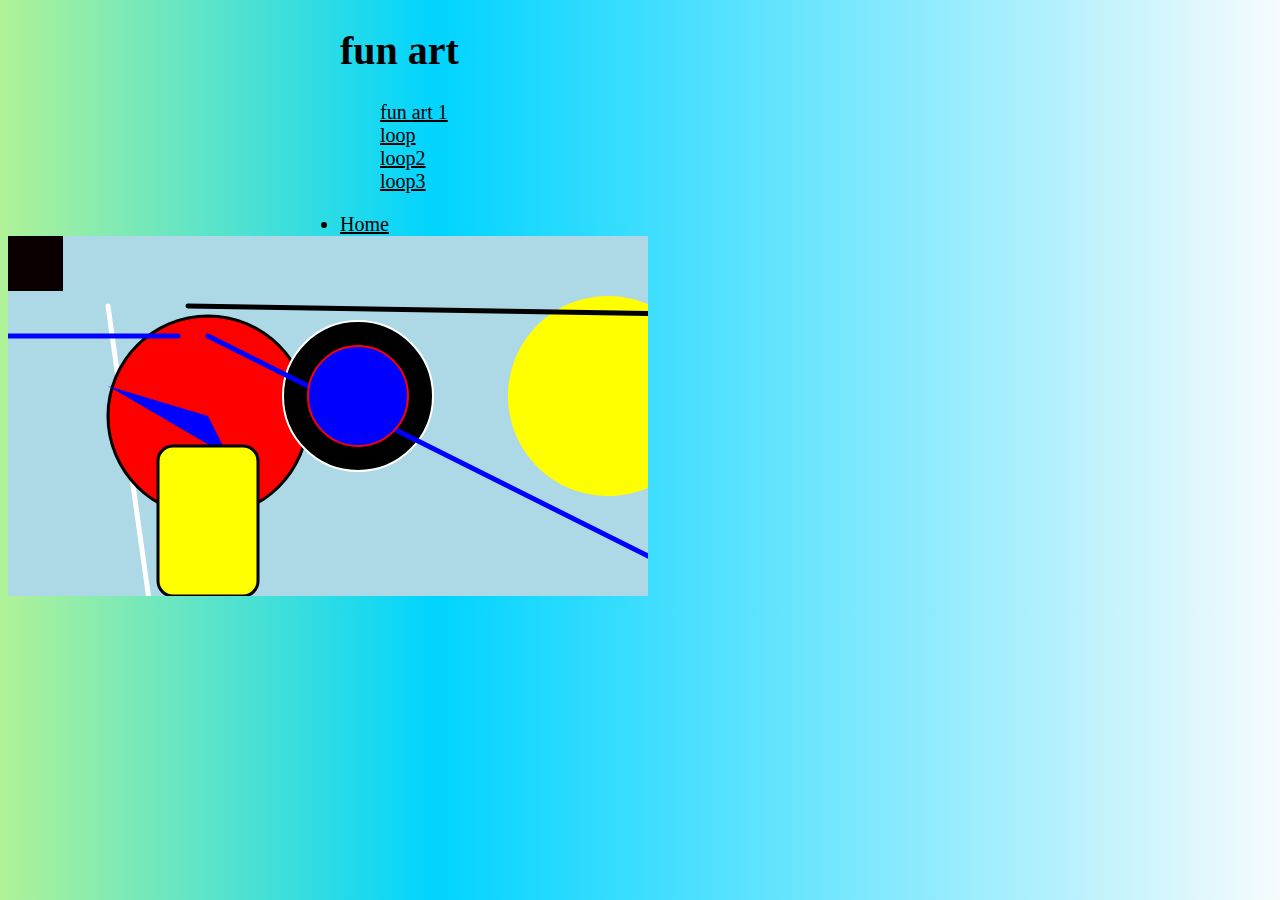
==== index.html @ 2fdf2263 "new4" ====
<!doctype html>
<html>
<head>
	<title>fun art</title>
	<meta charset="UTF-8">
	<link href="Style.css" type="text/css" rel="stylesheet">
</head>
<body>
	<div id="container">
		<h1>fun art</h1>
		<ul>
			
		<script src="p5.min.js"></script>
		<script src="sketch.js"></script>

		<li class="link"><a href="fun art 1">fun art 1</a></li> 
        <li class="link"><a href="loop">loop</a></li>
        <li class="link"><a href="loop2">loop2</a></li>
        <li class="link"><a href="loop3">loop3</a></li>
        </ul>
		<li><a href="../">Home</a></li>


		
	</div>
</body>
</html>
---- Style.css ----
body {
	background: rgb(176,242,151);
background: linear-gradient(90deg, rgba(176,242,151,1) 0%, rgba(0,212,255,1) 34%, rgba(246,251,252,1) 100%);

color: black;
font-family: Georgia, Baskerville;
font-size: 20px;
}

h1, p, a{
	font-size: 2em; 
}
h2, p, a{
	font-size: 1em;
}

a{
	color: black;
	transition: color 200ms ease-in;
}

a:hover { 
      color:#b30303; }

img{
	max-width: 100%
}

#container {
	max-width: 600px;
	margin: 0 auto;
}

.link {
	list-style: none;
}
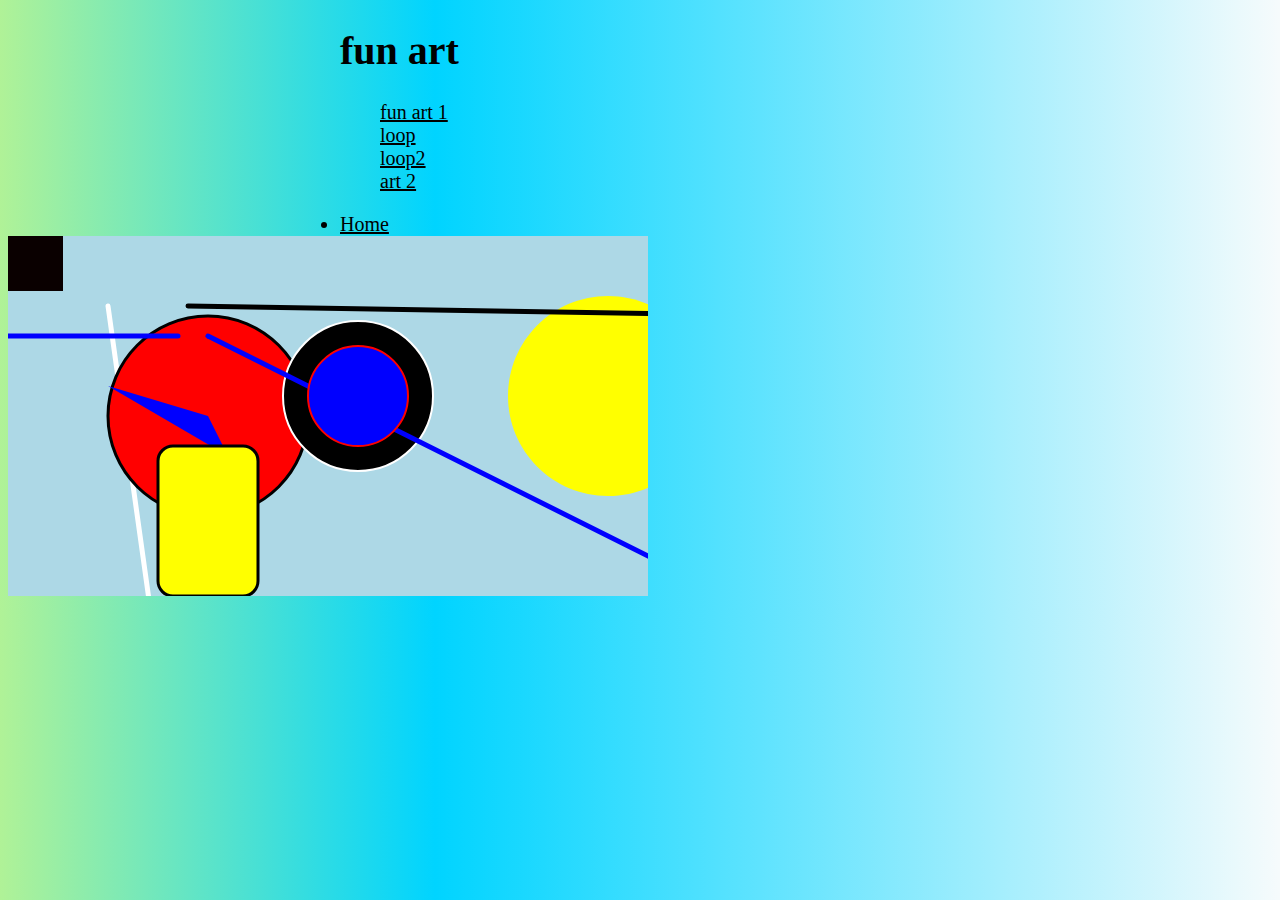
==== commit a54104de: "new8" ====
--- a/index.html
+++ b/index.html
@@ -9,18 +9,15 @@
 	<div id="container">
 		<h1>fun art</h1>
 		<ul>
-			
-		<script src="p5.min.js"></script>
-		<script src="sketch.js"></script>
-
 		<li class="link"><a href="fun art 1">fun art 1</a></li> 
         <li class="link"><a href="loop">loop</a></li>
         <li class="link"><a href="loop2">loop2</a></li>
-        <li class="link"><a href="loop3">loop3</a></li>
+        <li class="link"><a href="art 2">art 2</a></li>
         </ul>
 		<li><a href="../">Home</a></li>
 
-
+		<script src="p5.min.js"></script>
+		<script src="sketch.js"></script>
 		
 	</div>
 </body>
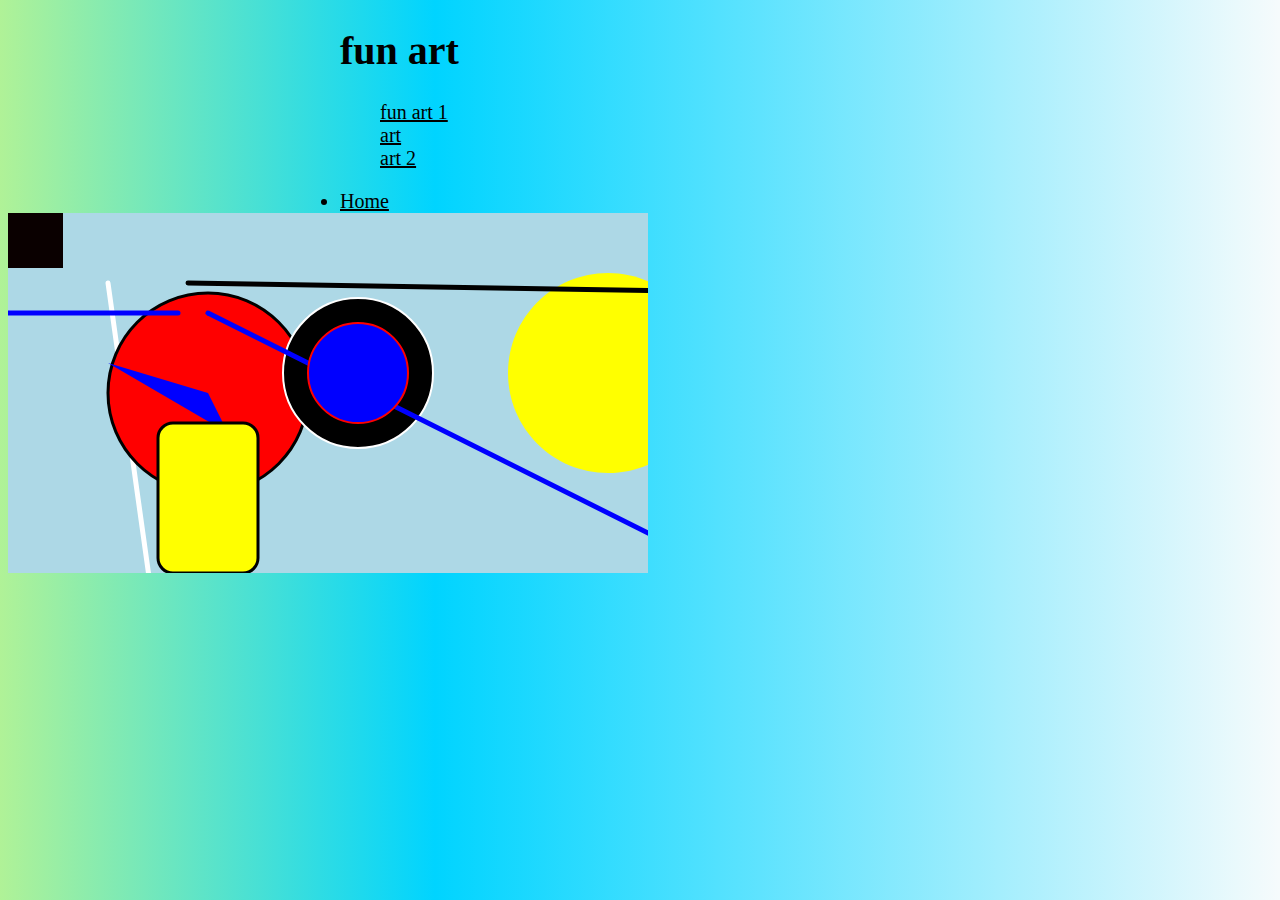
==== commit 13931b7a: "new 10" ====
--- a/index.html
+++ b/index.html
@@ -10,8 +10,7 @@
 		<h1>fun art</h1>
 		<ul>
 		<li class="link"><a href="fun art 1">fun art 1</a></li> 
-        <li class="link"><a href="loop">loop</a></li>
-        <li class="link"><a href="loop2">loop2</a></li>
+        <li class="link"><a href="art">art</a></li>
         <li class="link"><a href="art 2">art 2</a></li>
         </ul>
 		<li><a href="../">Home</a></li>
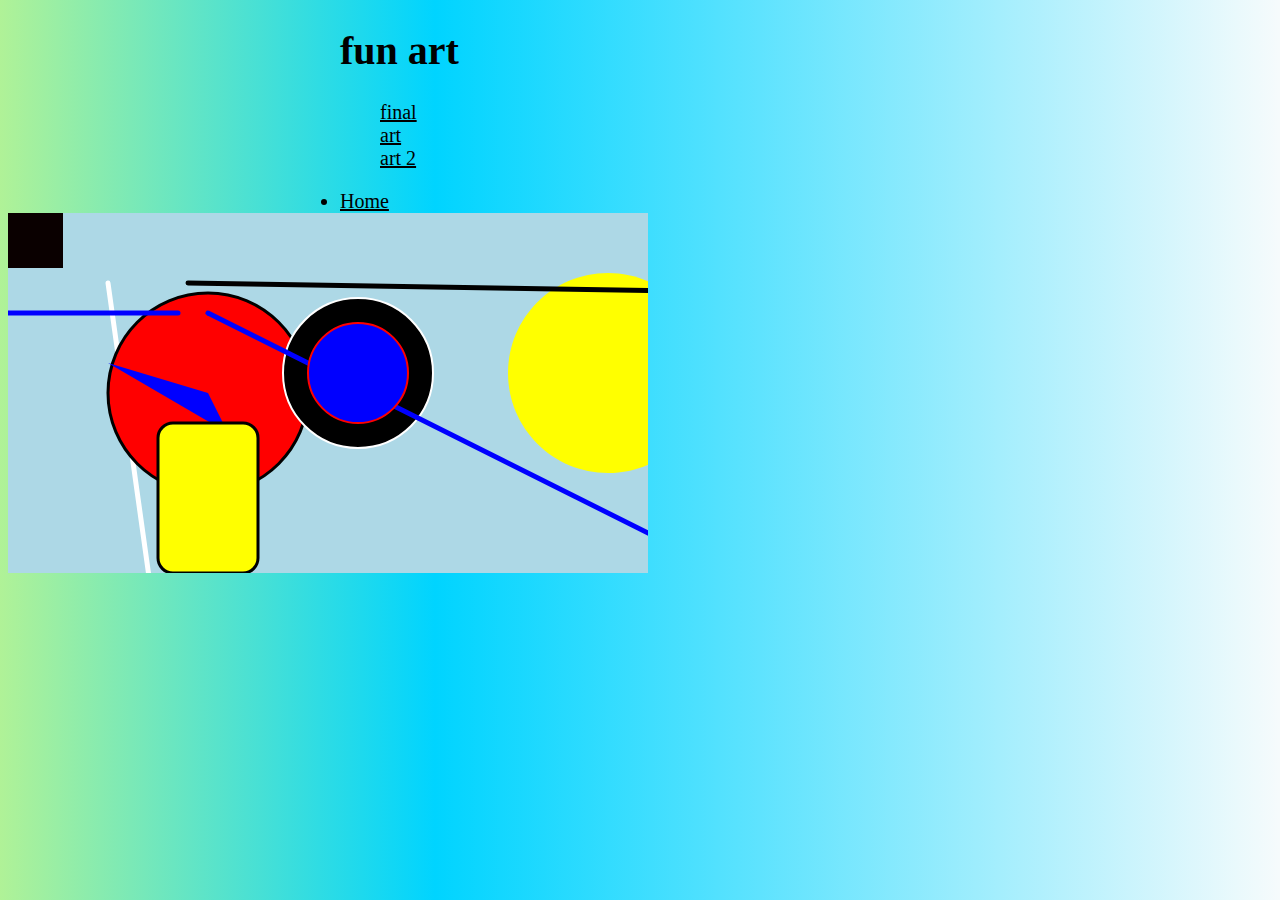
==== commit c563c894: "new 11" ====
--- a/index.html
+++ b/index.html
@@ -9,7 +9,7 @@
 	<div id="container">
 		<h1>fun art</h1>
 		<ul>
-		<li class="link"><a href="fun art 1">fun art 1</a></li> 
+		<li class="link"><a href="final">final</a></li> 
         <li class="link"><a href="art">art</a></li>
         <li class="link"><a href="art 2">art 2</a></li>
         </ul>
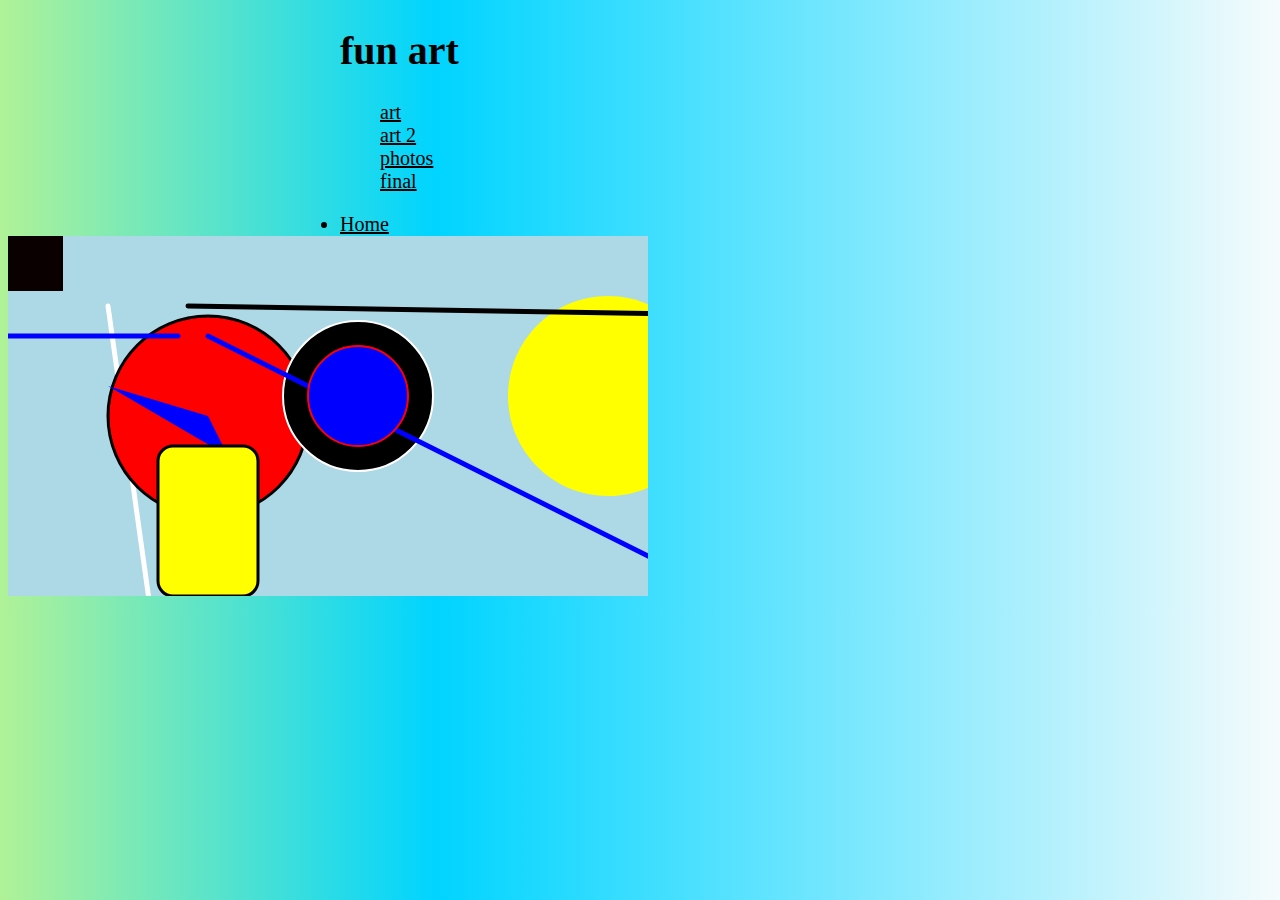
==== commit 92c37829: "new 15" ====
--- a/index.html
+++ b/index.html
@@ -9,9 +9,10 @@
 	<div id="container">
 		<h1>fun art</h1>
 		<ul>
-		<li class="link"><a href="final">final</a></li> 
         <li class="link"><a href="art">art</a></li>
         <li class="link"><a href="art 2">art 2</a></li>
+        <li class="link"><a href="photos">photos</a></li> 
+        <li class="link"><a href="final">final</a></li> 
         </ul>
 		<li><a href="../">Home</a></li>
 
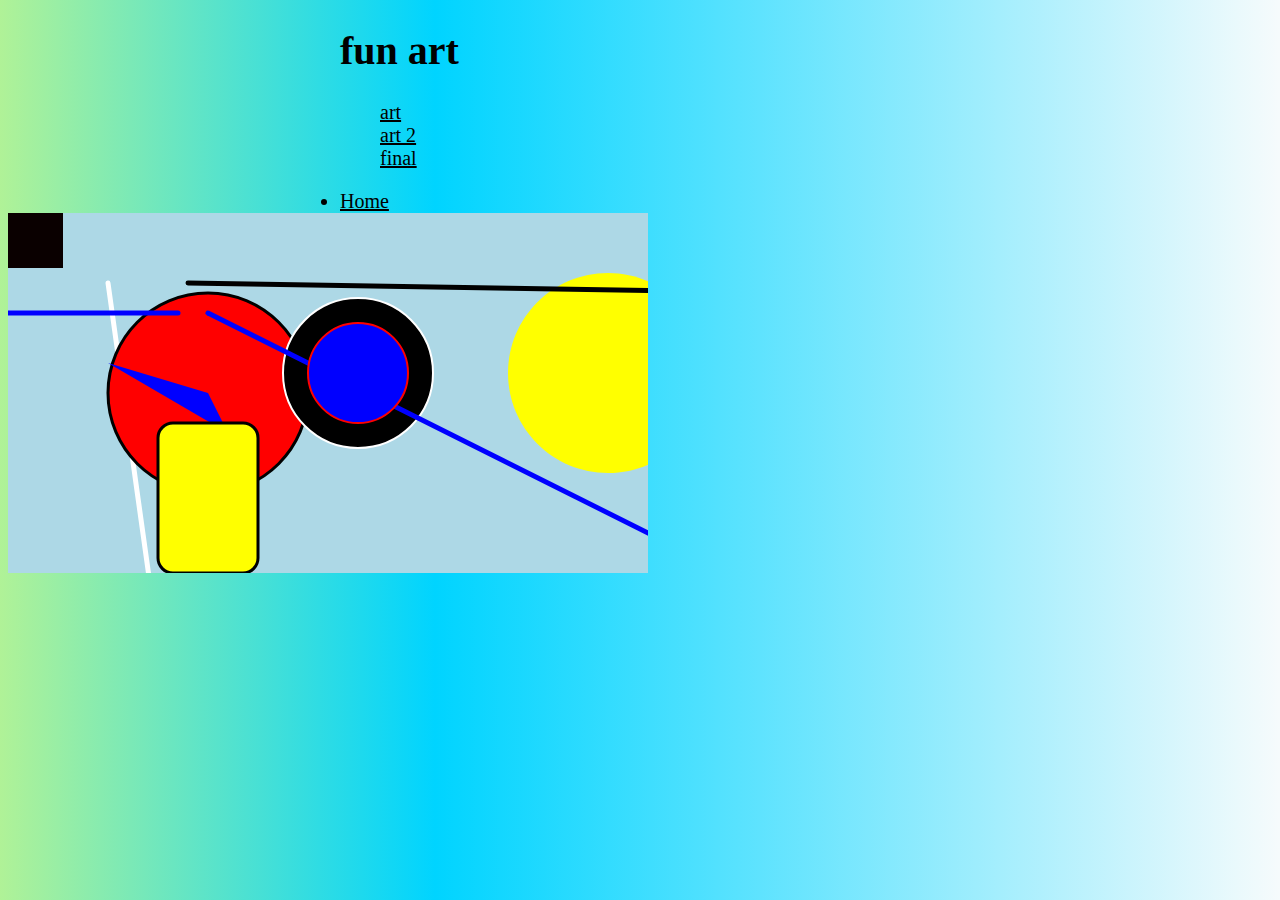
==== commit 15ad04ba: "o" ====
--- a/index.html
+++ b/index.html
@@ -11,7 +11,6 @@
 		<ul>
         <li class="link"><a href="art">art</a></li>
         <li class="link"><a href="art 2">art 2</a></li>
-        <li class="link"><a href="photos">photos</a></li> 
         <li class="link"><a href="final">final</a></li> 
         </ul>
 		<li><a href="../">Home</a></li>
